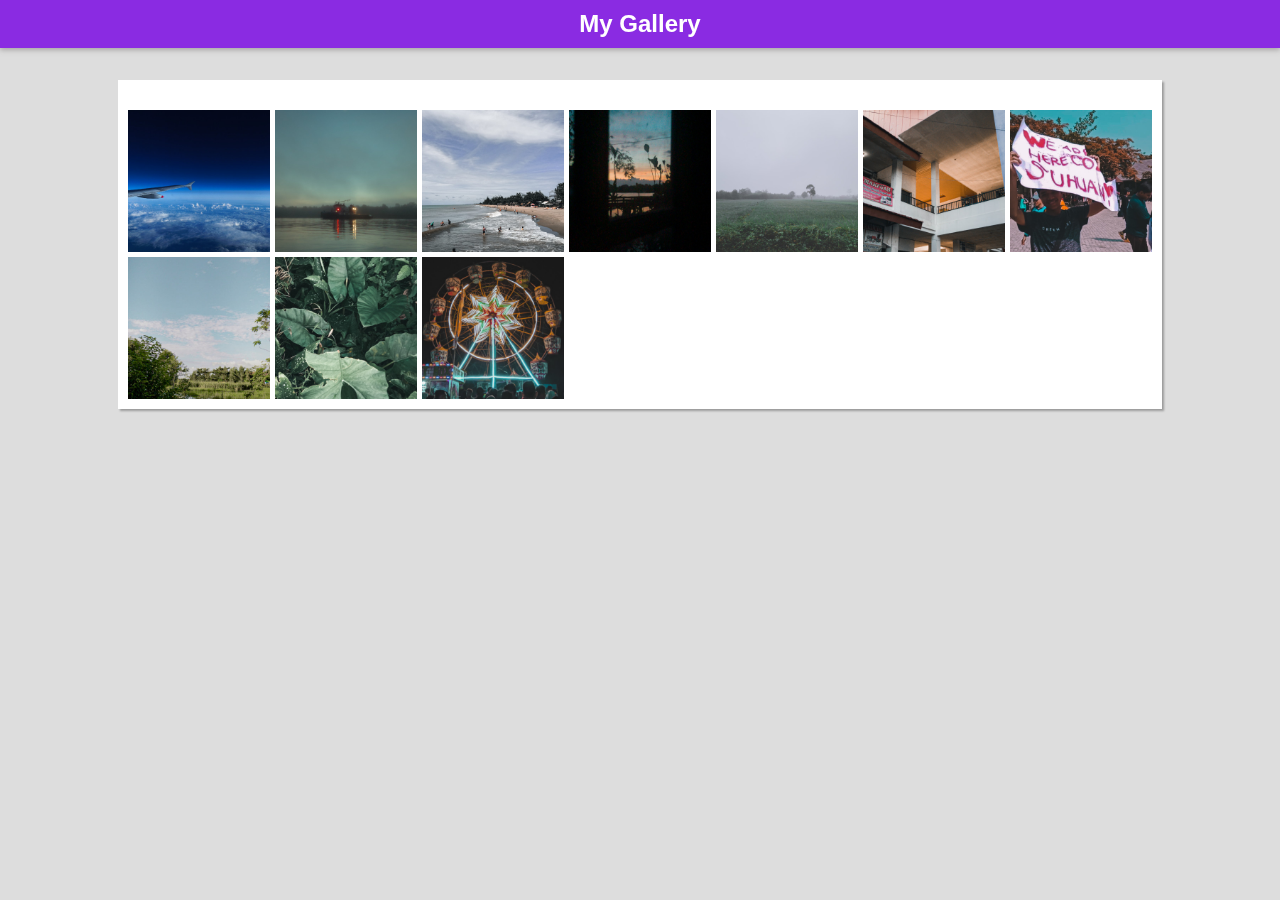
==== index.html @ ab2b7898 "membuat file" ====
<!DOCTYPE html>
<html lang="en">
<head>
    <meta charset="UTF-8">
    <meta name="viewport" content="width=device-width, initial-scale=1.0">
    <title>My Gallery</title>

    <style>
        * {
            margin: 0;
            padding: 0;
        }

        body {
            background-color: #ddd;
            text-align: center;
            font-family:  arial;
        }

        header {
            padding: 10px;
            background-color: blueviolet;
            color: white;
            box-shadow: 0 2px 5px rgba(114, 109, 109, 0.5);
            position: fixed;
            top: 0;
            right: 0;
            left: 0;
        }

        img {
            display: block;
            width: 100%;
        }

        .gallery {
            width: 80%;
            padding-top: 20px;
            margin: 20px auto;
            margin-top: 80px;
            border: 10px solid white;
            background-color: white;
            list-style: none;
            box-shadow: 2px 2px 2px rgba(0, 0, 0, 0.3);
            display: grid;
            grid-template-columns: repeat(auto-fit, minmax(130px, 1.5fr));
            grid-gap: 5px;
        }
    </style>
</head>
<body>
    <header><h2>My Gallery</h2></header>
    <ul class="gallery">
        <li><img src="img/1.jpg" alt=""></li>
        <li><img src="img/2.jpg" alt=""></li>
        <li><img src="img/3.jpg" alt=""></li>
        <li><img src="img/4.jpg" alt=""></li>
        <li><img src="img/5.jpg" alt=""></li>
        <li><img src="img/6.jpg" alt=""></li>
        <li><img src="img/7.jpg" alt=""></li>
        <li><img src="img/8.jpg" alt=""></li>
        <li><img src="img/9.jpg" alt=""></li>
        <li><img src="img/10.jpg" alt=""></li>
    </ul>

</body>
</html>
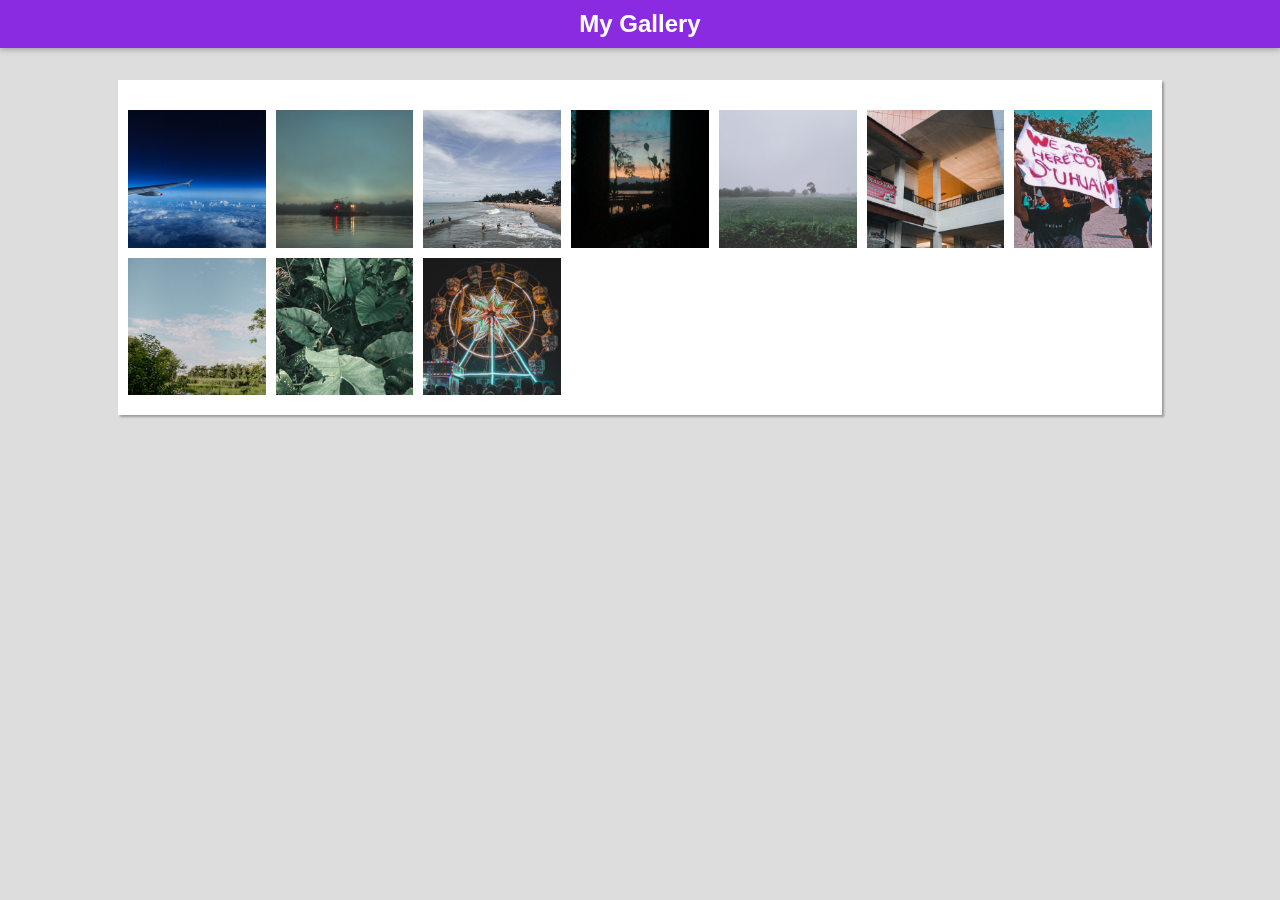
==== commit 0388fb2f: "styling overlay class" ====
--- a/index.html
+++ b/index.html
@@ -20,7 +20,7 @@
         header {
             padding: 10px;
             background-color: blueviolet;
-            color: white;
+            color: rgb(255, 255, 255);
             box-shadow: 0 2px 5px rgba(114, 109, 109, 0.5);
             position: fixed;
             top: 0;
@@ -28,7 +28,7 @@
             left: 0;
         }
 
-        img {
+        a img {
             display: block;
             width: 100%;
         }
@@ -36,6 +36,7 @@
         .gallery {
             width: 80%;
             padding-top: 20px;
+            padding-bottom: 10px;
             margin: 20px auto;
             margin-top: 80px;
             border: 10px solid white;
@@ -44,24 +45,131 @@
             box-shadow: 2px 2px 2px rgba(0, 0, 0, 0.3);
             display: grid;
             grid-template-columns: repeat(auto-fit, minmax(130px, 1.5fr));
-            grid-gap: 5px;
+            grid-gap: 10px;
         }
+
+
+        .gallery li .overlay {
+            width: 0;
+            height: 0;
+            background-color: rgba(0, 0, 0, 0);
+            position: fixed;
+            top: 0;
+            left: 0;
+            z-index: 333;
+            padding-top: 170px;
+        }
+
+        .gallery li .overlay img {
+            width: 0;
+            box-shadow: 2px 2px 2px rgba(0, 0, 0, .5);
+        }
+
+        .gallery li .overlay:target {
+            width: auto;
+            height: 100vh;
+            background-color: rgba(0, 0, 0, 0.3);
+            border: 2px solid green;
+            bottom: 0;
+            right: 0;
+        }
+
+        .gallery li .overlay:target img {
+            width: 25%;
+        }
+
+        /* responsive */
+        /* Tablet */
+        @media screen and ( max-width: 768px ) {
+            .gallery li .overlay:target img {
+                width: 45%;
+            
+            }
+        }
+
+        /* Mobile */
+        @media screen and ( max-width: 576px ) {
+            .gallery li .overlay {
+                padding-top: 200px;
+            }
+            
+            .gallery li .overlay:target img {
+                width: 50%;
+            
+            }
+        }
+
     </style>
 </head>
 <body>
     <header><h2>My Gallery</h2></header>
     <ul class="gallery">
-        <li><img src="img/1.jpg" alt=""></li>
-        <li><img src="img/2.jpg" alt=""></li>
-        <li><img src="img/3.jpg" alt=""></li>
-        <li><img src="img/4.jpg" alt=""></li>
-        <li><img src="img/5.jpg" alt=""></li>
-        <li><img src="img/6.jpg" alt=""></li>
-        <li><img src="img/7.jpg" alt=""></li>
-        <li><img src="img/8.jpg" alt=""></li>
-        <li><img src="img/9.jpg" alt=""></li>
-        <li><img src="img/10.jpg" alt=""></li>
+        <li>
+            <a href="#img-1">
+                <img src="img/1.jpg" alt="">
+            </a>
+
+            <div class="overlay" id="img-1">
+                <img src="img/1.jpg">
+            </div>
+        </li>
+
+        <li>
+            <a href="">
+                <img src="img/2.jpg" alt="">
+            </a>
+        </li>
+
+        <li>
+            <a href="">
+                <img src="img/3.jpg" alt="">
+            </a>
+        </li>
+
+        <li>
+            <a href="">
+                <img src="img/4.jpg" alt="">
+            </a>
+        </li>
+
+        <li>
+            <a href="">
+                <img src="img/5.jpg" alt="">
+            </a>
+        </li>
+
+        <li>
+            <a href="">
+                <img src="img/6.jpg" alt="">
+            </a>
+        </li>
+
+        <li>
+            <a href="">
+                <img src="img/7.jpg" alt="">
+            </a>
+        </li>
+
+        <li>
+            <a href="">
+                <img src="img/8.jpg" alt="">
+            </a>
+        </li>
+
+        <li>
+            <a href="">
+                <img src="img/9.jpg" alt="">
+            </a>
+        </li>
+
+        <li>
+            <a href="">
+                <img src="img/10.jpg" alt="">
+            </a>
+        </li>
     </ul>
+
+    
 
 </body>
 </html>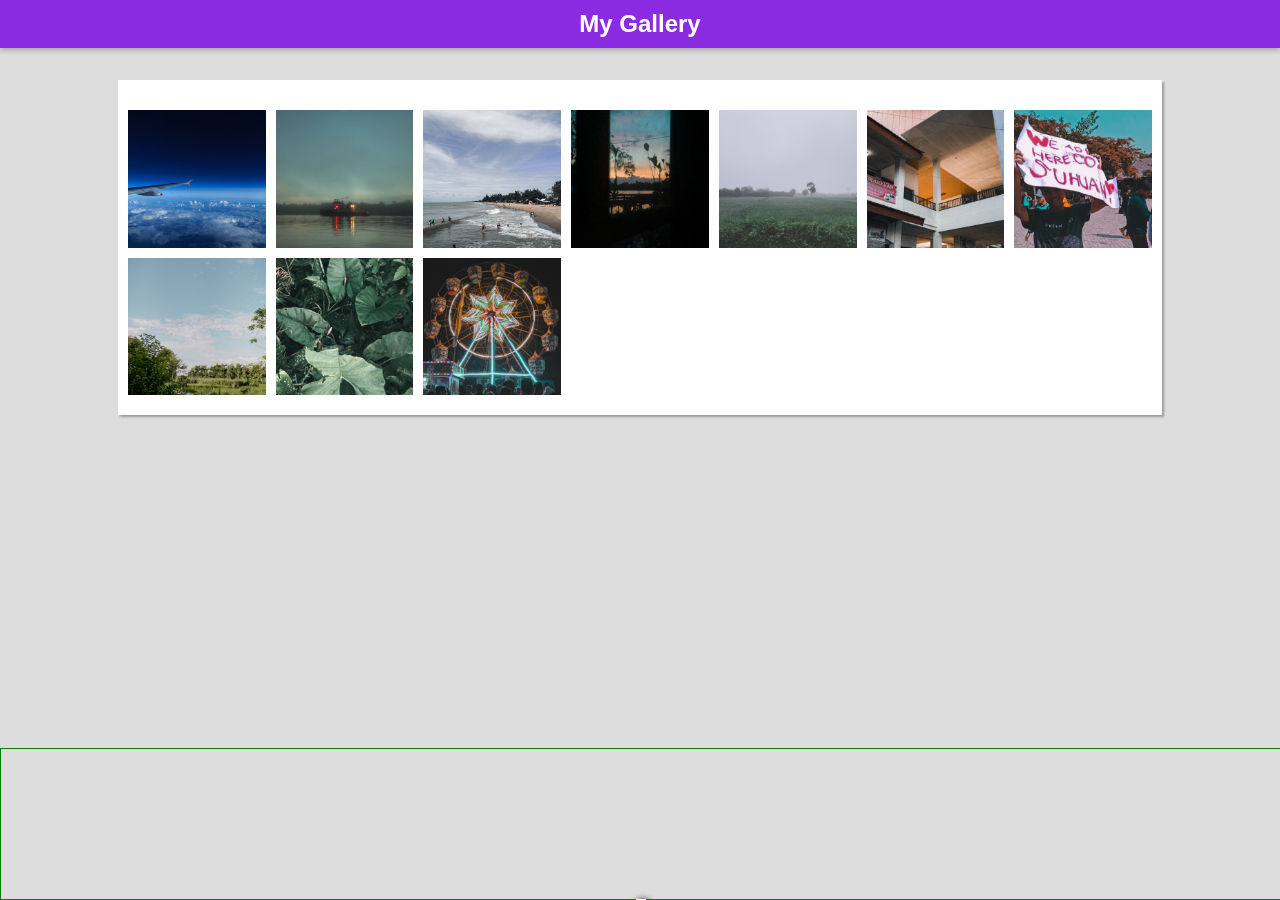
==== commit 0ef87118: "bug" ====
--- a/index.html
+++ b/index.html
@@ -48,30 +48,46 @@
             grid-gap: 10px;
         }
 
+        .overlay {
+            border: 1px solid green;
+        }
 
         .gallery li .overlay {
-            width: 0;
+            width: 100%;
             height: 0;
             background-color: rgba(0, 0, 0, 0);
             position: fixed;
-            top: 0;
+            bottom: 0;
             left: 0;
+            right: 0;
             z-index: 333;
-            padding-top: 170px;
+            padding-top: 150px;
+            transition: .7s;
         }
 
         .gallery li .overlay img {
             width: 0;
-            box-shadow: 2px 2px 2px rgba(0, 0, 0, .5);
+            background-color: #fff;
+            box-shadow: 2px 2px 7px rgba(31, 28, 28, 0.6);
+            transition: .7s;
+            padding: 10px 5px 20px 5px;
+            box-sizing: border-box;
+        }
+
+        .gallery li .overlay a {
+            display: block;
+            font-weight: bold;
+            font-size: 10px;
+            color: white;
+            margin-top: 10px;
+            z-index: 100000;
         }
 
         .gallery li .overlay:target {
-            width: auto;
+            width: 100%;
             height: 100vh;
             background-color: rgba(0, 0, 0, 0.3);
-            border: 2px solid green;
-            bottom: 0;
-            right: 0;
+            top: 0;
         }
 
         .gallery li .overlay:target img {
@@ -86,6 +102,7 @@
             
             }
         }
+
 
         /* Mobile */
         @media screen and ( max-width: 576px ) {
@@ -111,61 +128,107 @@
 
             <div class="overlay" id="img-1">
                 <img src="img/1.jpg">
+                <a href="index.html#" class="text-danger">CLOSE</a>
             </div>
         </li>
 
         <li>
-            <a href="">
+            <a href="#img-2">
                 <img src="img/2.jpg" alt="">
             </a>
-        </li>
-
-        <li>
-            <a href="">
+
+            <!-- <div class="overlay" id="img-2">
+                <img src="img/2.jpg">
+                <a href="#">CLOSE</a>
+            </div> -->
+        </li>
+
+        <li>
+            <a href="#img-3">
                 <img src="img/3.jpg" alt="">
             </a>
-        </li>
-
-        <li>
-            <a href="">
+
+            <!-- <div class="overlay" id="img-3">
+                <img src="img/3.jpg">
+                <a href="#">CLOSE</a>
+            </div> -->
+        </li>
+
+        <li>
+            <a href="#img-4">
                 <img src="img/4.jpg" alt="">
             </a>
-        </li>
-
-        <li>
-            <a href="">
+
+            <!-- <div class="overlay" id="img-4">
+                <img src="img/4.jpg">
+                <a href="#">CLOSE</a>
+            </div> -->
+        </li>
+
+        <li>
+            <a href="#img-5">
                 <img src="img/5.jpg" alt="">
             </a>
-        </li>
-
-        <li>
-            <a href="">
+<!-- 
+            <div class="overlay" id="img-5">
+                <img src="img/5.jpg">
+                <a href="#">CLOSE</a>
+            </div> -->
+        </li>
+
+        <li>
+            <a href="#img-6">
                 <img src="img/6.jpg" alt="">
             </a>
-        </li>
-
-        <li>
-            <a href="">
+<!-- 
+            <div class="overlay" id="img-6">
+                <img src="img/6.jpg">
+                <a href="#">CLOSE</a>
+            </div> -->
+        </li>
+
+        <li>
+            <a href="#img-7">
                 <img src="img/7.jpg" alt="">
             </a>
-        </li>
-
-        <li>
-            <a href="">
+
+            <!-- <div class="overlay" id="img-7">
+                <img src="img/7.jpg">
+                <a href="#">CLOSE</a>
+            </div> -->
+        </li>
+
+        <li>
+            <a href="#img-8">
                 <img src="img/8.jpg" alt="">
             </a>
-        </li>
-
-        <li>
-            <a href="">
+
+            <div class="overlay" id="img-8">
+                <img src="img/8.jpg">
+                <a href="#">CLOSE</a>
+            </div>
+        </li>
+
+        <li>
+            <a href="#img-9">
                 <img src="img/9.jpg" alt="">
             </a>
-        </li>
-
-        <li>
-            <a href="">
+
+            <!-- <div class="overlay" id="img-9">
+                <img src="img/9.jpg">
+                <a href="#">CLOSE</a>
+            </div> -->
+        </li>
+
+        <li>
+            <a href="#img-10">
                 <img src="img/10.jpg" alt="">
             </a>
+
+            <div class="overlay" id="img-10">
+                <img src="img/10.jpg">
+                <a href="#">CLOSE</a>
+            </div>
         </li>
     </ul>
 
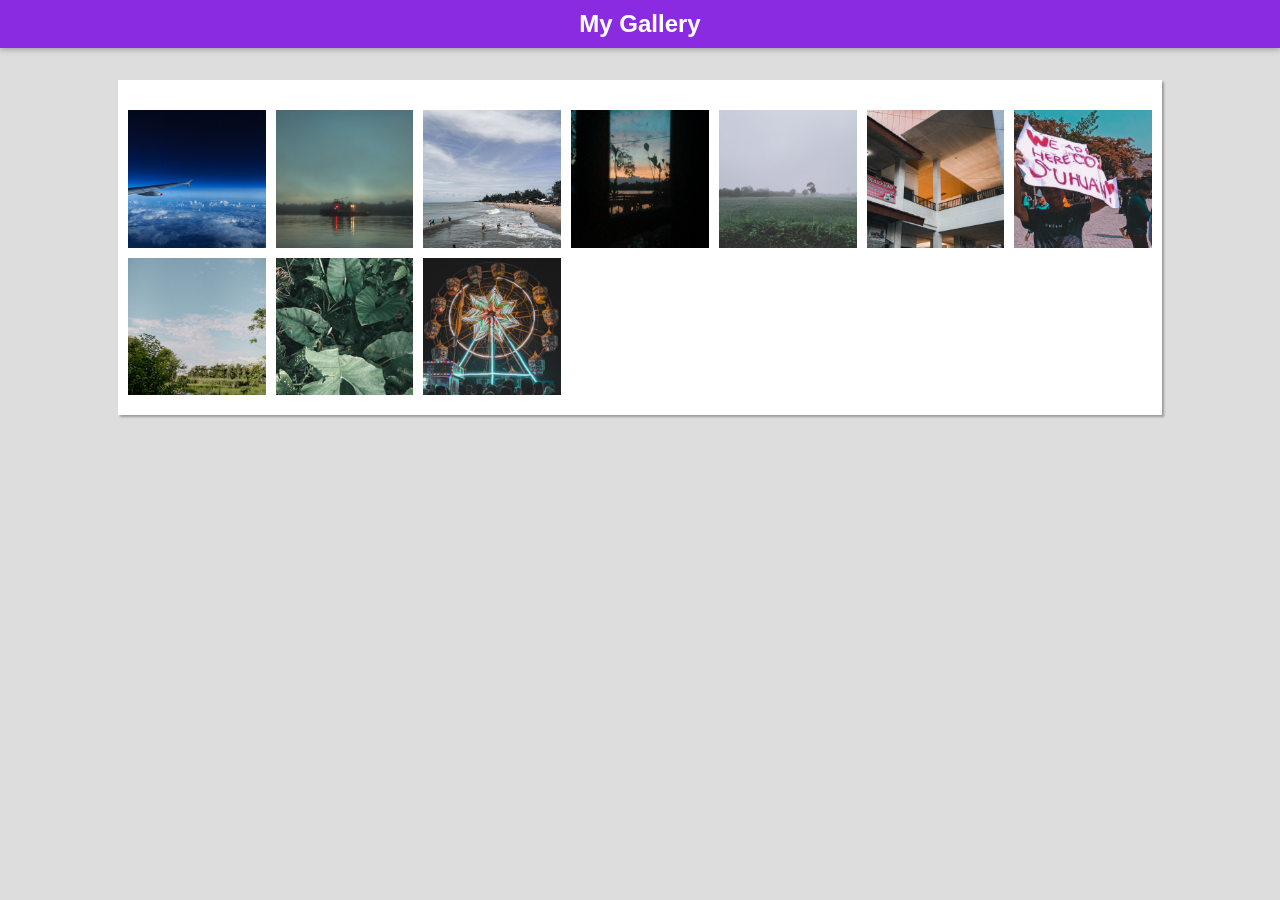
==== commit 3dabeda6: "menghapus file" ====
--- a/index.html
+++ b/index.html
@@ -48,9 +48,9 @@
             grid-gap: 10px;
         }
 
-        .overlay {
+        /*.overlay {
             border: 1px solid green;
-        }
+        }*/
 
         .gallery li .overlay {
             width: 100%;
@@ -65,7 +65,7 @@
             transition: .7s;
         }
 
-        .gallery li .overlay img {
+       /* .gallery li .overlay img {
             width: 0;
             background-color: #fff;
             box-shadow: 2px 2px 7px rgba(31, 28, 28, 0.6);
@@ -73,8 +73,8 @@
             padding: 10px 5px 20px 5px;
             box-sizing: border-box;
         }
-
-        .gallery li .overlay a {
+*/
+       /* .gallery li .overlay a {
             display: block;
             font-weight: bold;
             font-size: 10px;
@@ -92,7 +92,7 @@
 
         .gallery li .overlay:target img {
             width: 25%;
-        }
+        }*/
 
         /* responsive */
         /* Tablet */
